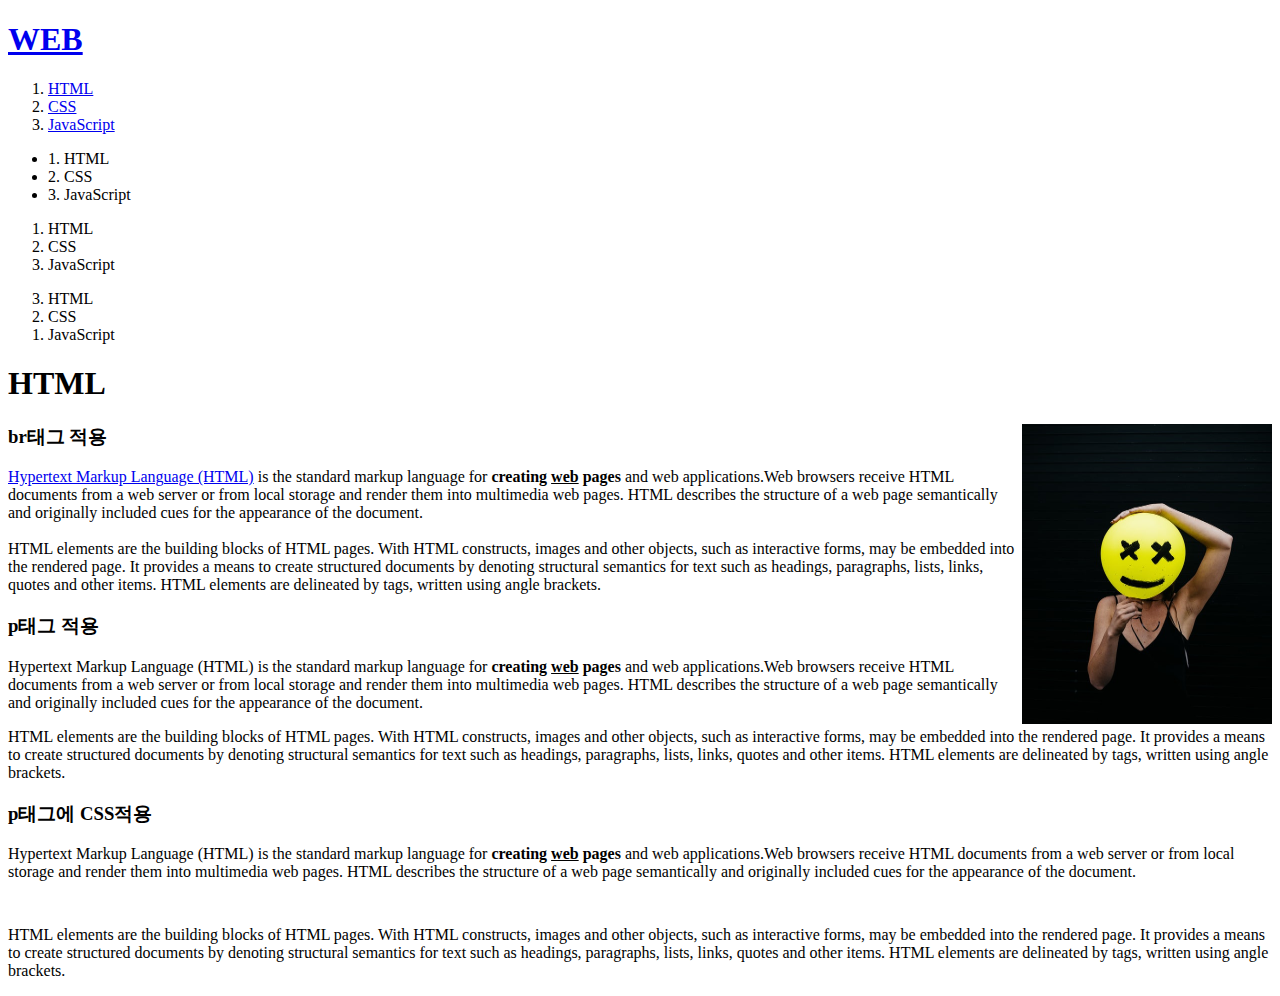
==== index.html @ 889f5180 "5일차까지 작성한 코드 업로드" ====
<!DOCTYPE html>
<html>
<head>
  <title>WEB1 - html</title>
  <meta charset="utf-8">
  <title></title>
</head>
<body>
  <h1><a href="index.html">WEB</a></h1>
  <ol>
    <li><a href="1.html">HTML</a></li>
    <li><a href="2.html">CSS</a></li>
    <li><a href="3.html">JavaScript</a></li>
  </ol>
  <ul>
    <li>1. HTML</li>
    <li>2. CSS</li>
    <li>3. JavaScript</li>
  </ul>
  <ol>
    <li>HTML</li>
    <li>CSS</li>
    <li>JavaScript</li>
  </ol>
  <ol reversed>
    <li>HTML</li>
    <li>CSS</li>
    <li>JavaScript</li>
  </ol>
  <h1>HTML</h1><img src="unsplash_kaws_girl.jpg" alt="image" style="float:right;width:250px;height:300px;">
  <h3>br태그 적용</h3>
  <a href="https://www.w3.org/TR/html5/" target="_blank" title="html5 specification">Hypertext Markup Language (HTML)</a> is the standard markup language for <strong>creating <u>web</u> pages</strong> and web applications.Web browsers receive HTML documents from a web server or from local storage and render them into multimedia web pages. HTML describes the structure of a web page semantically and originally included cues for the appearance of the document.<br><br>HTML elements are the building blocks of HTML pages. With HTML constructs, images and other objects, such as interactive forms, may be embedded into the rendered page. It provides a means to create structured documents by denoting structural semantics for text such as headings, paragraphs, lists, links, quotes and other items. HTML elements are delineated by tags, written using angle brackets.
  <br>
  <h3>p태그 적용</h3>
  <p>
    Hypertext Markup Language (HTML) is the standard markup language for <strong>creating <u>web</u> pages</strong> and web applications.Web browsers receive HTML documents from a web server or from local storage and render them into multimedia web pages. HTML describes the structure of a web page semantically and originally included cues for the appearance of the document.
  </p>
  <p>
    HTML elements are the building blocks of HTML pages. With HTML constructs, images and other objects, such as interactive forms, may be embedded into the rendered page. It provides a means to create structured documents by denoting structural semantics for text such as headings, paragraphs, lists, links, quotes and other items. HTML elements are delineated by tags, written using angle brackets.
  </p>
  <h3>p태그에 CSS적용</h3>
  <p>
    Hypertext Markup Language (HTML) is the standard markup language for <strong>creating <u>web</u> pages</strong> and web applications.Web browsers receive HTML documents from a web server or from local storage and render them into multimedia web pages. HTML describes the structure of a web page semantically and originally included cues for the appearance of the document.
  </p>
  <p style="margin-top:45px;">
    HTML elements are the building blocks of HTML pages. With HTML constructs, images and other objects, such as interactive forms, may be embedded into the rendered page. It provides a means to create structured documents by denoting structural semantics for text such as headings, paragraphs, lists, links, quotes and other items. HTML elements are delineated by tags, written using angle brackets.
  </p>
</body>
</html>
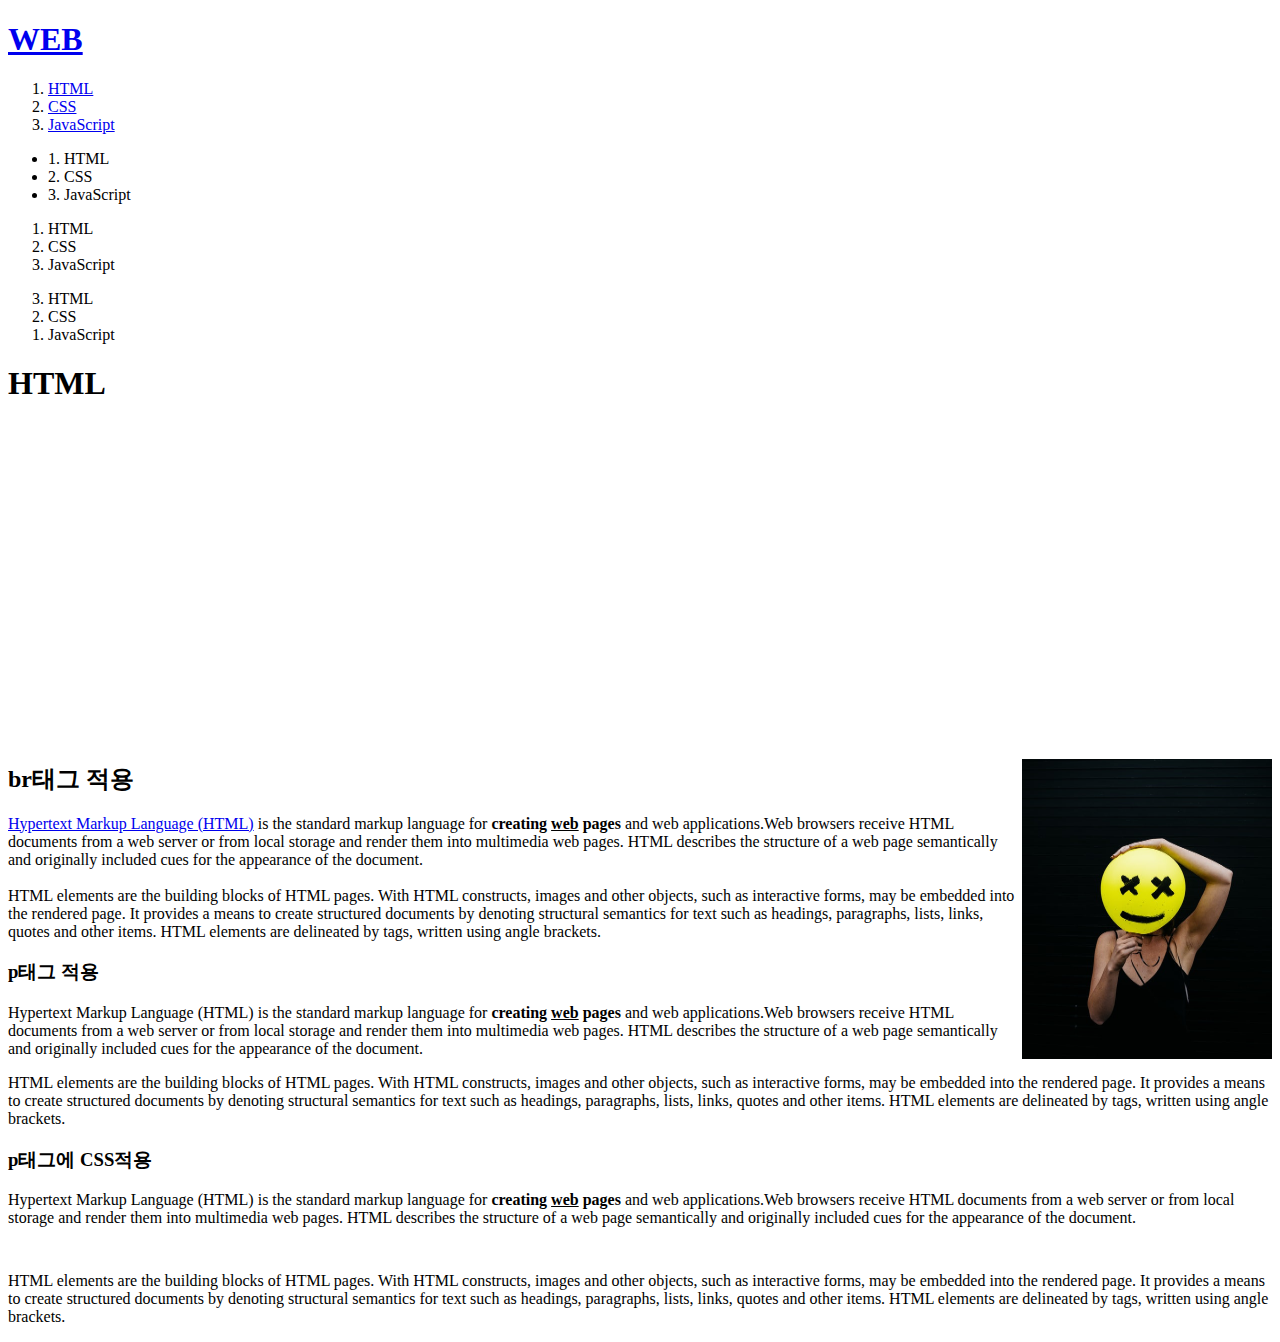
==== commit 8613d63b: "index.html" ====
--- a/index.html
+++ b/index.html
@@ -27,8 +27,14 @@
     <li>CSS</li>
     <li>JavaScript</li>
   </ol>
-  <h1>HTML</h1><img src="unsplash_kaws_girl.jpg" alt="image" style="float:right;width:250px;height:300px;">
-  <h3>br태그 적용</h3>
+  <h1>HTML</h1>
+  <p style="text-align:center;">
+    <iframe width="560" height="315" src="https://www.youtube.com/embed/7T7r_oSp0SE" frameborder="0" allow="accelerometer; autoplay; encrypted-media; gyroscope; picture-in-picture" allowfullscreen></iframe>
+    <!-- <iframe width="560" height="315" src="https://www.youtube.com/embed/jSJM9iOiQ1g" frameborder="0" allowfullscreen></iframe> -->
+  </p>
+  <img src="unsplash_kaws_girl.jpg" alt="image" style="float:right;width:250px;height:300px;">
+  <h2>br태그 적용</h2>
+
   <a href="https://www.w3.org/TR/html5/" target="_blank" title="html5 specification">Hypertext Markup Language (HTML)</a> is the standard markup language for <strong>creating <u>web</u> pages</strong> and web applications.Web browsers receive HTML documents from a web server or from local storage and render them into multimedia web pages. HTML describes the structure of a web page semantically and originally included cues for the appearance of the document.<br><br>HTML elements are the building blocks of HTML pages. With HTML constructs, images and other objects, such as interactive forms, may be embedded into the rendered page. It provides a means to create structured documents by denoting structural semantics for text such as headings, paragraphs, lists, links, quotes and other items. HTML elements are delineated by tags, written using angle brackets.
   <br>
   <h3>p태그 적용</h3>
@@ -45,5 +51,26 @@
   <p style="margin-top:45px;">
     HTML elements are the building blocks of HTML pages. With HTML constructs, images and other objects, such as interactive forms, may be embedded into the rendered page. It provides a means to create structured documents by denoting structural semantics for text such as headings, paragraphs, lists, links, quotes and other items. HTML elements are delineated by tags, written using angle brackets.
   </p>
+  <div id="disqus_thread"></div>
+  <p>
+    <script>
+      /**
+      *  RECOMMENDED CONFIGURATION VARIABLES: EDIT AND UNCOMMENT THE SECTION BELOW TO INSERT DYNAMIC VALUES FROM YOUR PLATFORM OR CMS.
+      *  LEARN WHY DEFINING THESE VARIABLES IS IMPORTANT: https://disqus.com/admin/universalcode/#configuration-variables*/
+      /*
+      var disqus_config = function () {
+      this.page.url = PAGE_URL;  // Replace PAGE_URL with your page's canonical URL variable
+      this.page.identifier = PAGE_IDENTIFIER; // Replace PAGE_IDENTIFIER with your page's unique identifier variable
+    };
+    */
+      (function() { // DON'T EDIT BELOW THIS LINE
+      var d = document, s = d.createElement('script');
+      s.src = 'https://yahac5.disqus.com/embed.js';
+      s.setAttribute('data-timestamp', +new Date());
+      (d.head || d.body).appendChild(s);
+      })();
+    </script>
+    <noscript>Please enable JavaScript to view the <a href="https://disqus.com/?ref_noscript">comments powered by Disqus.</a></noscript>
+  </p>
 </body>
 </html>
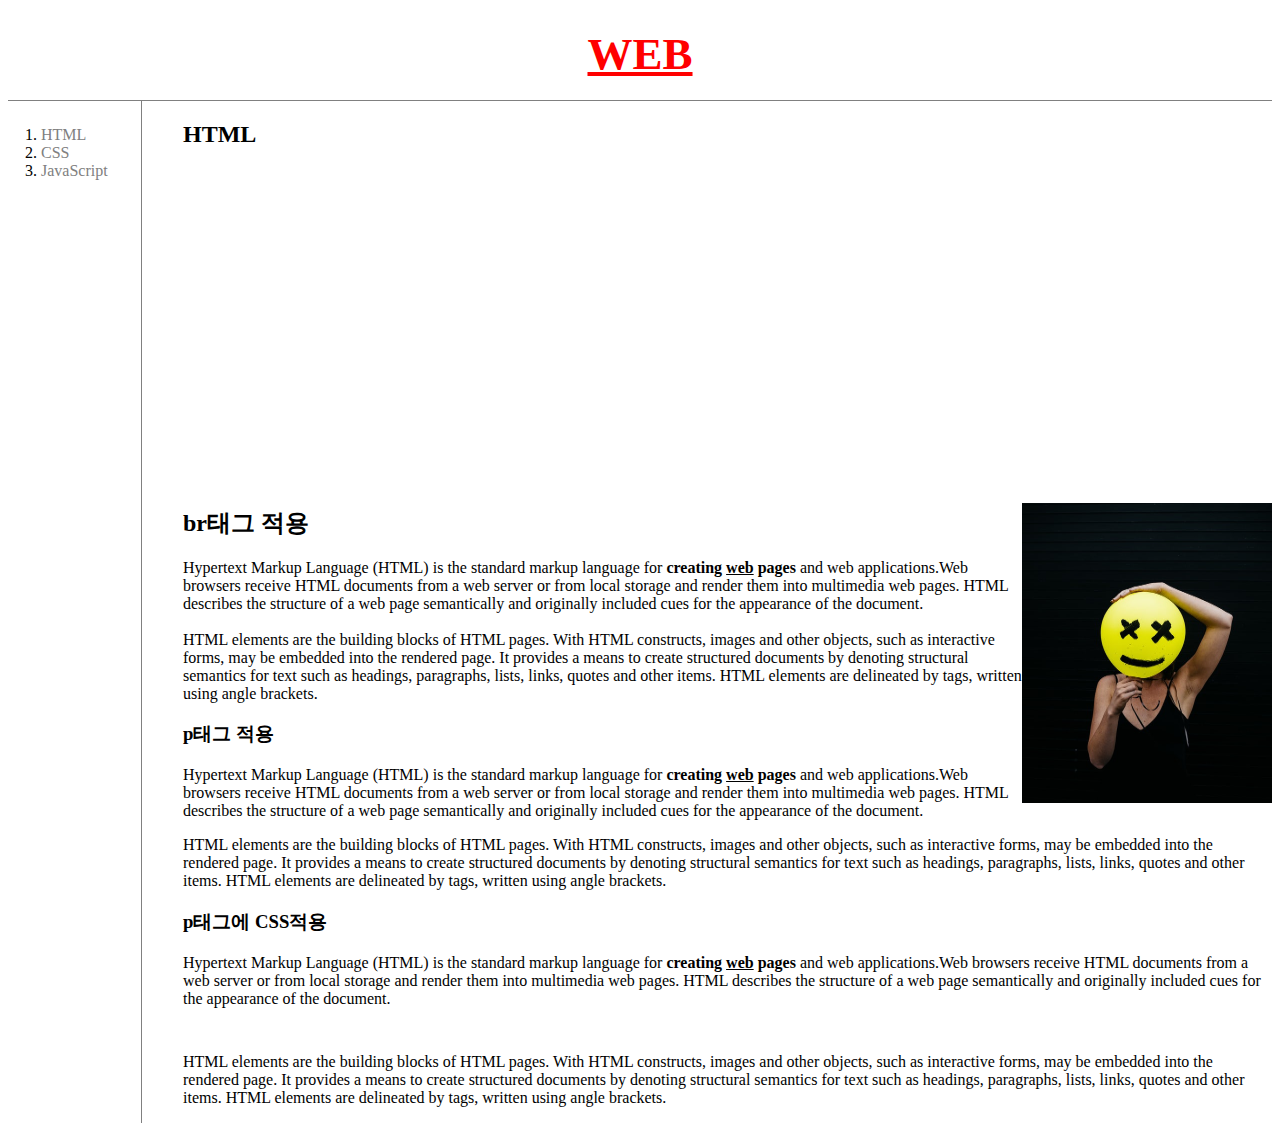
==== commit 149a738d: "WEB2 - CSS" ====
--- a/index.html
+++ b/index.html
@@ -3,54 +3,67 @@
 <head>
   <title>WEB1 - html</title>
   <meta charset="utf-8">
-  <title></title>
+  <link rel="stylesheet" href="style.css">
+  <!-- Global site tag (gtag.js) - Google Analytics -->
+  <script async src="https://www.googletagmanager.com/gtag/js?id=UA-131235642-1"></script>
+  <script>
+    window.dataLayer = window.dataLayer || [];
+    function gtag(){dataLayer.push(arguments);}
+    gtag('js', new Date());
+
+    gtag('config', 'UA-131235642-1');
+  </script>
 </head>
 <body>
-  <h1><a href="index.html">WEB</a></h1>
-  <ol>
-    <li><a href="1.html">HTML</a></li>
-    <li><a href="2.html">CSS</a></li>
-    <li><a href="3.html">JavaScript</a></li>
-  </ol>
-  <ul>
-    <li>1. HTML</li>
-    <li>2. CSS</li>
-    <li>3. JavaScript</li>
-  </ul>
-  <ol>
-    <li>HTML</li>
-    <li>CSS</li>
-    <li>JavaScript</li>
-  </ol>
-  <ol reversed>
-    <li>HTML</li>
-    <li>CSS</li>
-    <li>JavaScript</li>
-  </ol>
-  <h1>HTML</h1>
-  <p style="text-align:center;">
-    <iframe width="560" height="315" src="https://www.youtube.com/embed/7T7r_oSp0SE" frameborder="0" allow="accelerometer; autoplay; encrypted-media; gyroscope; picture-in-picture" allowfullscreen></iframe>
-    <!-- <iframe width="560" height="315" src="https://www.youtube.com/embed/jSJM9iOiQ1g" frameborder="0" allowfullscreen></iframe> -->
-  </p>
-  <img src="unsplash_kaws_girl.jpg" alt="image" style="float:right;width:250px;height:300px;">
-  <h2>br태그 적용</h2>
+  <h1><a href="index.html" id="activate">WEB</a></h1>
+  <div id="grid">
+    <ol>
+      <li><a href="1.html" class="saw">HTML</a></li>
+      <li><a href="2.html" class="saw">CSS</a></li>
+      <li><a href="3.html" class="saw">JavaScript</a></li>
+    </ol>
+    <!-- <ul>
+      <li>1. HTML</li>
+      <li>2. CSS</li>
+      <li>3. JavaScript</li>
+    </ul>
+    <ol>
+      <li>HTML</li>
+      <li>CSS</li>
+      <li>JavaScript</li>
+    </ol>
+    <ol reversed>
+      <li>HTML</li>
+      <li>CSS</li>
+      <li>JavaScript</li>
+    </ol> -->
+    <div id="article">
+      <h2>HTML</h2>
+      <p style="text-align:center;">
+        <iframe width="560" height="315" src="https://www.youtube.com/embed/7T7r_oSp0SE" frameborder="0" allow="accelerometer; autoplay; encrypted-media; gyroscope; picture-in-picture" allowfullscreen></iframe>
+        <!-- <iframe width="560" height="315" src="https://www.youtube.com/embed/jSJM9iOiQ1g" frameborder="0" allowfullscreen></iframe> -->
+      </p>
+      <img src="unsplash_kaws_girl.jpg" alt="image" style="float:right;width:250px;height:300px;">
+      <h2>br태그 적용</h2>
 
-  <a href="https://www.w3.org/TR/html5/" target="_blank" title="html5 specification">Hypertext Markup Language (HTML)</a> is the standard markup language for <strong>creating <u>web</u> pages</strong> and web applications.Web browsers receive HTML documents from a web server or from local storage and render them into multimedia web pages. HTML describes the structure of a web page semantically and originally included cues for the appearance of the document.<br><br>HTML elements are the building blocks of HTML pages. With HTML constructs, images and other objects, such as interactive forms, may be embedded into the rendered page. It provides a means to create structured documents by denoting structural semantics for text such as headings, paragraphs, lists, links, quotes and other items. HTML elements are delineated by tags, written using angle brackets.
-  <br>
-  <h3>p태그 적용</h3>
-  <p>
-    Hypertext Markup Language (HTML) is the standard markup language for <strong>creating <u>web</u> pages</strong> and web applications.Web browsers receive HTML documents from a web server or from local storage and render them into multimedia web pages. HTML describes the structure of a web page semantically and originally included cues for the appearance of the document.
-  </p>
-  <p>
-    HTML elements are the building blocks of HTML pages. With HTML constructs, images and other objects, such as interactive forms, may be embedded into the rendered page. It provides a means to create structured documents by denoting structural semantics for text such as headings, paragraphs, lists, links, quotes and other items. HTML elements are delineated by tags, written using angle brackets.
-  </p>
-  <h3>p태그에 CSS적용</h3>
-  <p>
-    Hypertext Markup Language (HTML) is the standard markup language for <strong>creating <u>web</u> pages</strong> and web applications.Web browsers receive HTML documents from a web server or from local storage and render them into multimedia web pages. HTML describes the structure of a web page semantically and originally included cues for the appearance of the document.
-  </p>
-  <p style="margin-top:45px;">
-    HTML elements are the building blocks of HTML pages. With HTML constructs, images and other objects, such as interactive forms, may be embedded into the rendered page. It provides a means to create structured documents by denoting structural semantics for text such as headings, paragraphs, lists, links, quotes and other items. HTML elements are delineated by tags, written using angle brackets.
-  </p>
+      <a href="https://www.w3.org/TR/html5/" target="_blank" title="html5 specification">Hypertext Markup Language (HTML)</a> is the standard markup language for <strong>creating <u>web</u> pages</strong> and web applications.Web browsers receive HTML documents from a web server or from local storage and render them into multimedia web pages. HTML describes the structure of a web page semantically and originally included cues for the appearance of the document.<br><br>HTML elements are the building blocks of HTML pages. With HTML constructs, images and other objects, such as interactive forms, may be embedded into the rendered page. It provides a means to create structured documents by denoting structural semantics for text such as headings, paragraphs, lists, links, quotes and other items. HTML elements are delineated by tags, written using angle brackets.
+      <br>
+      <h3>p태그 적용</h3>
+      <p>
+        Hypertext Markup Language (HTML) is the standard markup language for <strong>creating <u>web</u> pages</strong> and web applications.Web browsers receive HTML documents from a web server or from local storage and render them into multimedia web pages. HTML describes the structure of a web page semantically and originally included cues for the appearance of the document.
+      </p>
+      <p>
+        HTML elements are the building blocks of HTML pages. With HTML constructs, images and other objects, such as interactive forms, may be embedded into the rendered page. It provides a means to create structured documents by denoting structural semantics for text such as headings, paragraphs, lists, links, quotes and other items. HTML elements are delineated by tags, written using angle brackets.
+      </p>
+      <h3>p태그에 CSS적용</h3>
+      <p>
+        Hypertext Markup Language (HTML) is the standard markup language for <strong>creating <u>web</u> pages</strong> and web applications.Web browsers receive HTML documents from a web server or from local storage and render them into multimedia web pages. HTML describes the structure of a web page semantically and originally included cues for the appearance of the document.
+      </p>
+      <p style="margin-top:45px;">
+        HTML elements are the building blocks of HTML pages. With HTML constructs, images and other objects, such as interactive forms, may be embedded into the rendered page. It provides a means to create structured documents by denoting structural semantics for text such as headings, paragraphs, lists, links, quotes and other items. HTML elements are delineated by tags, written using angle brackets.
+      </p>
+    </div>
+  </div>
   <div id="disqus_thread"></div>
   <p>
     <script>
@@ -72,5 +85,20 @@
     </script>
     <noscript>Please enable JavaScript to view the <a href="https://disqus.com/?ref_noscript">comments powered by Disqus.</a></noscript>
   </p>
+  <p>
+    <!--Start of Tawk.to Script-->
+    <script type="text/javascript">
+      var Tawk_API=Tawk_API||{}, Tawk_LoadStart=new Date();
+      (function(){
+      var s1=document.createElement("script"),s0=document.getElementsByTagName("script")[0];
+      s1.async=true;
+      s1.src='https://embed.tawk.to/5c25dacb7a79fc1bddf27cfb/default';
+      s1.charset='UTF-8';
+      s1.setAttribute('crossorigin','*');
+      s0.parentNode.insertBefore(s1,s0);
+      })();
+    </script>
+    <!--End of Tawk.to Script-->
+  </p>
 </body>
 </html>
--- a/style.css
+++ b/style.css
@@ -0,0 +1,70 @@
+<style>
+  body{
+    margin: 0;
+  }
+  #activate{
+    color:red;
+    text-decoration: underline;
+  }
+  .saw{
+    color: grey;
+  }
+  h1{
+    font-size: 45px;
+    text-align: center;
+    border-bottom: 1px solid gray;
+    margin: 0;
+    padding: 20px;
+  }
+  a{
+    color: black;
+    text-decoration: none;
+  }
+  ol{
+    border-right: 1px solid gray;
+    width: 100px;
+    margin: 0;
+  }
+
+  #grid{
+    display: grid;
+    grid-template-columns: 150px 1fr;
+  }
+  #grid ol{
+    padding-left: 33px;
+    padding-top: 25px;
+    /* padding: 20px; */
+  }
+  #grid #article{
+    padding-left: 25px;
+  }
+  @media (max-width: 800px) {
+    #grid{
+      display: block;
+      text-align: center;
+      grid-template-columns: none;
+    }
+    #grid #article{
+      padding-left: 0px;
+    }
+    #grid ol{
+      padding-left: 0px;
+      padding-top: 0px;
+    }
+    ol{
+      display: block;
+      list-style-position: inside;
+      width: 134px;
+      margin-left: auto;
+      margin-right: auto;
+      /* padding-left: 0px; */
+      border-right: none;
+    }
+    h1{
+      border-bottom: none;
+    }
+  }
+  div.div_img{
+    text-align: center;
+  }
+</style>
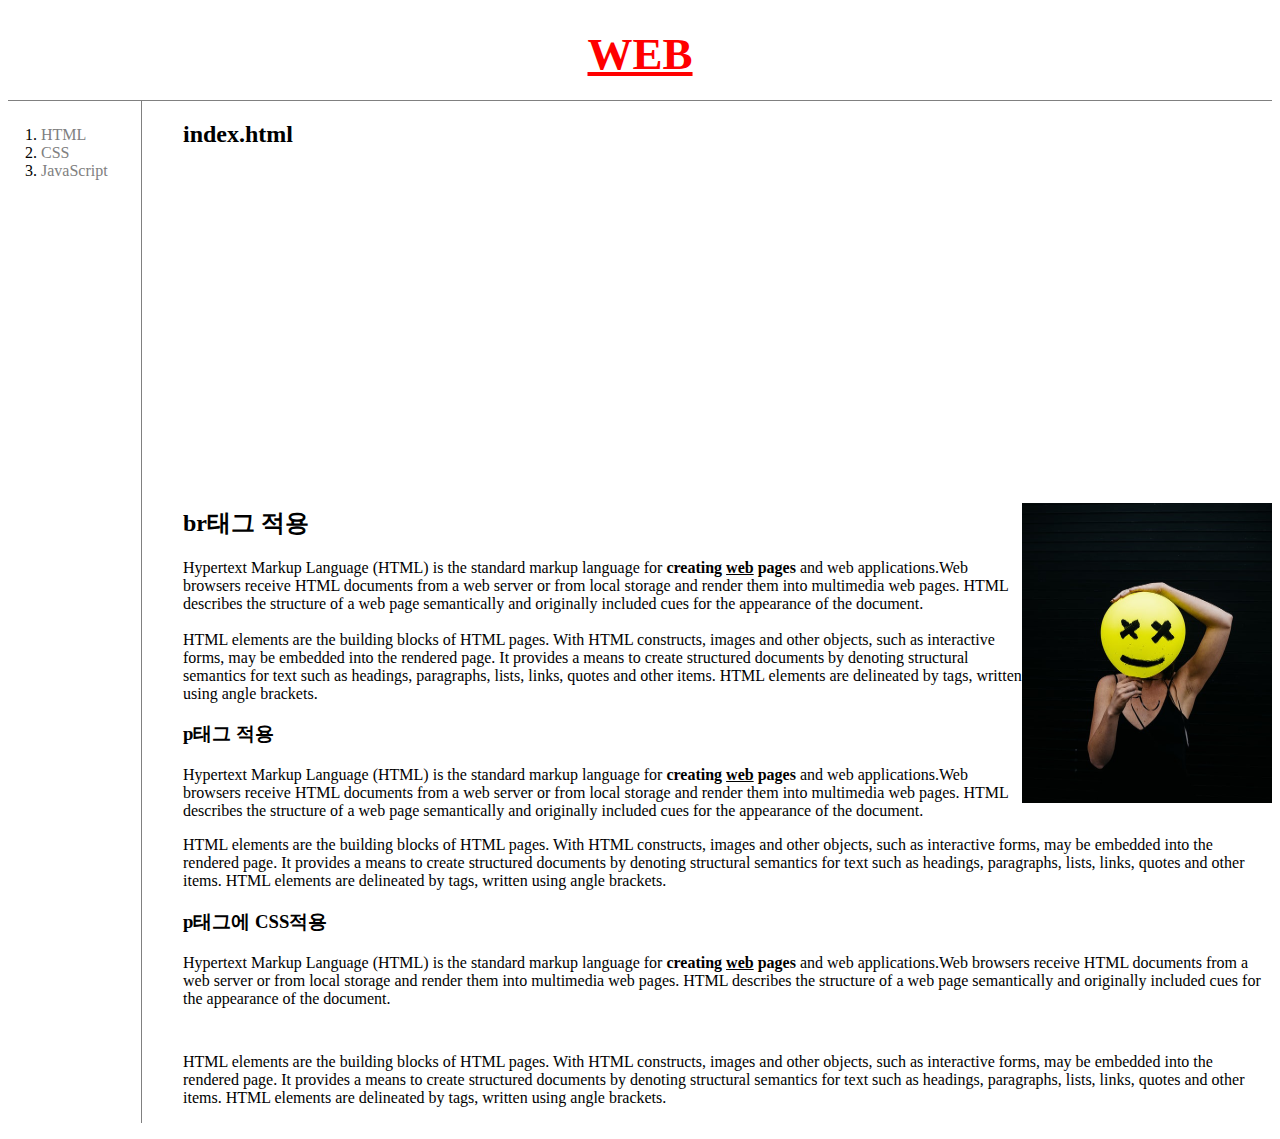
==== commit 35aebb82: "Add files via upload" ====
--- a/index.html
+++ b/index.html
@@ -1,7 +1,7 @@
 <!DOCTYPE html>
 <html>
 <head>
-  <title>WEB1 - html</title>
+  <title>WEB2</title>
   <meta charset="utf-8">
   <link rel="stylesheet" href="style.css">
   <!-- Global site tag (gtag.js) - Google Analytics -->
@@ -38,7 +38,7 @@
       <li>JavaScript</li>
     </ol> -->
     <div id="article">
-      <h2>HTML</h2>
+      <h2>index.html</h2>
       <p style="text-align:center;">
         <iframe width="560" height="315" src="https://www.youtube.com/embed/7T7r_oSp0SE" frameborder="0" allow="accelerometer; autoplay; encrypted-media; gyroscope; picture-in-picture" allowfullscreen></iframe>
         <!-- <iframe width="560" height="315" src="https://www.youtube.com/embed/jSJM9iOiQ1g" frameborder="0" allowfullscreen></iframe> -->
